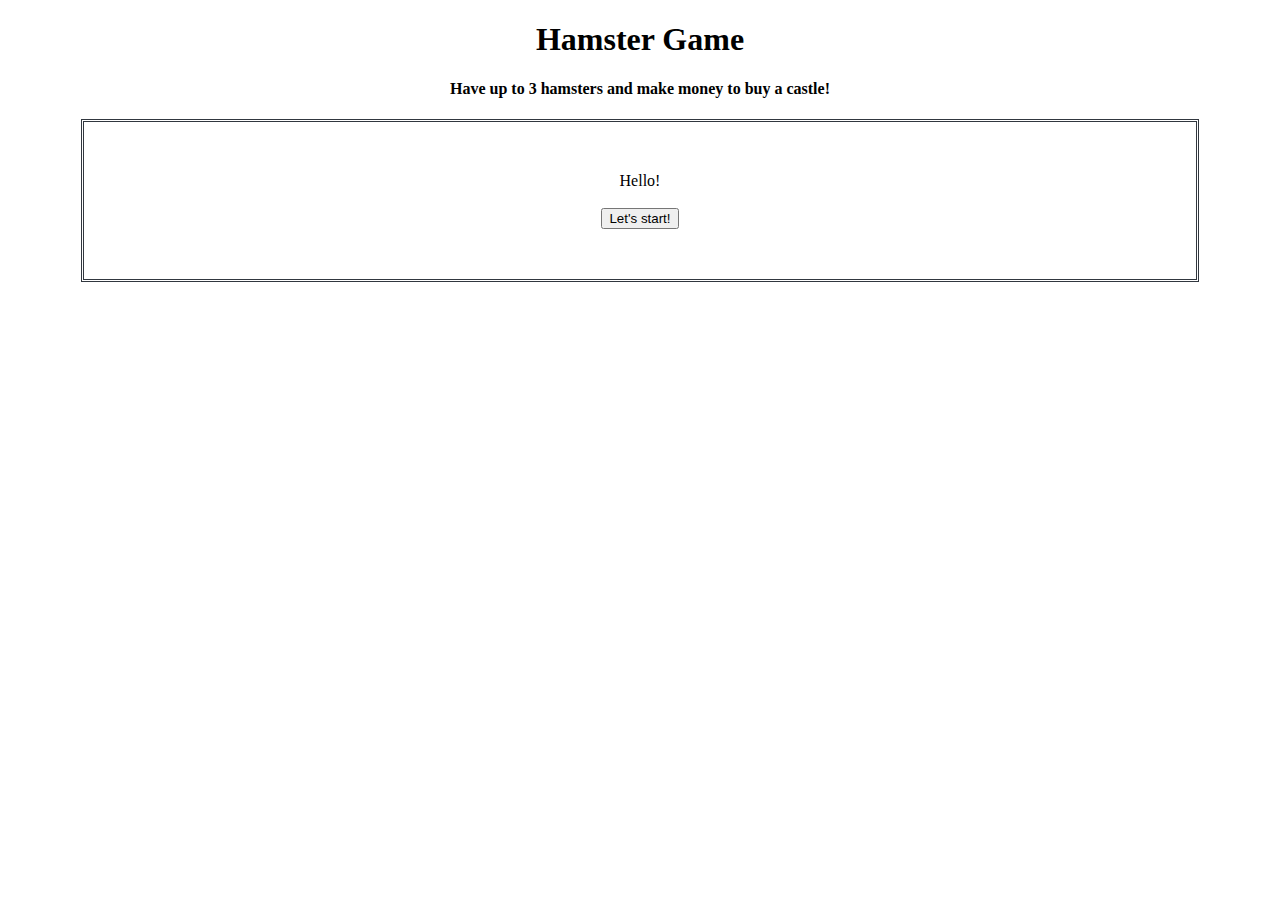
==== index.html @ 91143864 "Initial commit" ====
<!DOCTYPE html>
<html>
	<head>
		<title>Hamster Game</title>
		<link rel="stylesheet" href="css/style.css"/>
	</head>

	<body>
		<h1>Hamster Game</h1>
		<h4>Have up to 3 hamsters and make money to buy a castle!</h4>
		
		<div id="content">
			<div id="beginningDiv">
				<div>Hello!</div>
				<br/>
				<button id="startButton">Let's start!</button>
			</div>

			<div id="formDiv">
				<form id="createHamsters">
					<legend>Your very first hamster!</legend>
					<label for="firstHamsterName">Name</label>
					<input type="text" id="firstHamsterName" name="hamsterName"/>
					<br/>

					<label for="firstHamsterJob">Job</label>
					<button id="running" value="Run">Running</button>
					<button id="walking" value="Walk">Walking</button>
					<button id="cleaning" value="Clean">Cleaning</button>
					<br/>

					<input type="submit" id="submitButton" value="Submit"/>
				</form>
			</div>
		</div>

		<script src="js/app.js"></script>
	</body>
</html>
---- css/style.css ----
html {
	height: 100%;
	font-family: "Comic Sans MS", "Comic Sans", cursive;}

body {
	text-align: center;
	min-height: 100%;}

#content {
	border: 3px double #31373f;
	display: block;
	padding: 30px 50px;
	margin: 20px auto 50px auto;
	width: 80%;
	min-height: 4em;
	overflow: auto;
	text-align: center;}

#beginningDiv {
	margin: 20px auto 20px auto;
	position: center;}

#formDiv {
	display: none;}
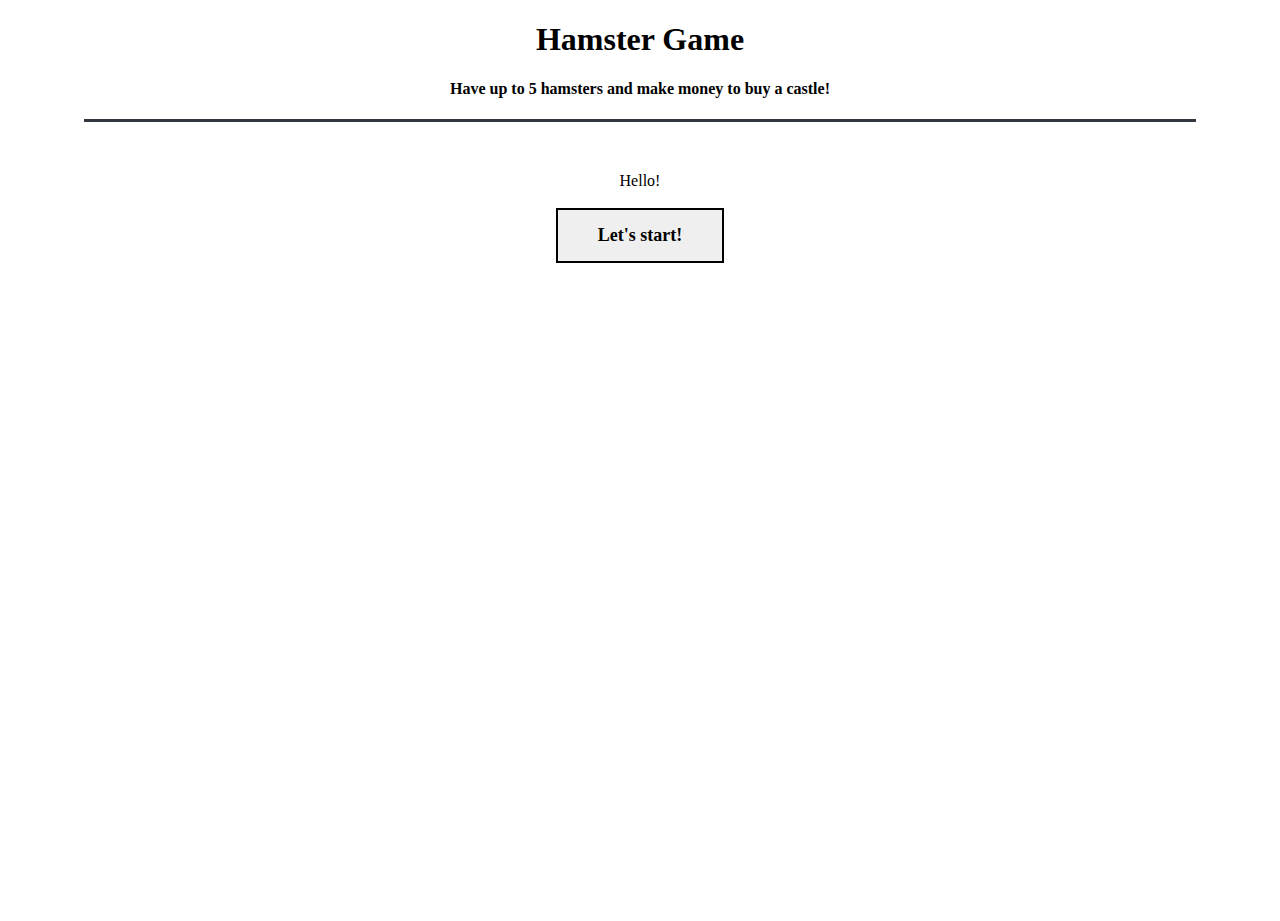
==== commit a2cd7488: "Cleaned up some code" ====
--- a/index.html
+++ b/index.html
@@ -7,7 +7,7 @@
 
 	<body>
 		<h1>Hamster Game</h1>
-		<h4>Have up to 3 hamsters and make money to buy a castle!</h4>
+		<h4>Have up to 5 hamsters and make money to buy a castle!</h4>
 		
 		<div id="content">
 			<div id="beginningDiv">
@@ -17,16 +17,14 @@
 			</div>
 
 			<div id="formDiv">
-				<form id="createHamsters">
+				<form id="createHamster">
 					<legend>Your very first hamster!</legend>
-					<label for="firstHamsterName">Name</label>
-					<input type="text" id="firstHamsterName" name="hamsterName"/>
+					<label for="hamsterName">Name</label>
+					<input type="text" id="hamsterName" name="hamsterName" value="Hamster"/>
 					<br/>
 
-					<label for="firstHamsterJob">Job</label>
-					<button id="running" value="Run">Running</button>
-					<button id="walking" value="Walk">Walking</button>
-					<button id="cleaning" value="Clean">Cleaning</button>
+					<p>First job is walking!</p>
+
 					<br/>
 
 					<input type="submit" id="submitButton" value="Submit"/>
@@ -34,6 +32,6 @@
 			</div>
 		</div>
 
-		<script src="js/app.js"></script>
+		<script src="js/index.js"></script>
 	</body>
 </html>
--- a/css/style.css
+++ b/css/style.css
@@ -1,24 +1,74 @@
 html {
 	height: 100%;
-	font-family: "Comic Sans MS", "Comic Sans", cursive;}
+	font-family: "Comic Sans MS", "Comic Sans", cursive; }
 
 body {
 	text-align: center;
-	min-height: 100%;}
+	min-height: 100%; }
 
 #content {
-	border: 3px double #31373f;
+	border-top: 3px solid #31373f;
 	display: block;
-	padding: 30px 50px;
+	padding: 30px 50px 30px 50px;
 	margin: 20px auto 50px auto;
 	width: 80%;
 	min-height: 4em;
 	overflow: auto;
-	text-align: center;}
+	text-align: center; }
 
-#beginningDiv {
+#goal, #beginningDiv, #statusContent {
 	margin: 20px auto 20px auto;
-	position: center;}
+	position: center; }
+#goal {
+	margin: 0 !important; }
 
-#formDiv {
-	display: none;}
+#formDiv, #hamsterContent, #hamsterFilled {
+	display: none; }
+
+#form {
+	margin: 20px 0 20px 0; }
+#nameInputDiv {
+	padding: 20px; }
+
+button, #submitButton {
+	font-family: inherit;
+        font-weight: bold; }
+#startButton {
+        padding: 15px 40px;
+    	border-style: solid;
+    	font-size: large; }
+/*#submitButton {
+	color: teal;
+	padding: 10px 20px;
+    	border-style: solid;
+    	border-radius: 100px; }
+*/
+#tabs {
+	display: flex;
+	border-bottom-color: black;
+    	border-bottom-style: solid; }
+#hamsterTab, #statusTab {
+	border: black;
+    	border-bottom-style: solid;
+    	background-color: black;
+    	color: white;}
+#hamsterTab:disabled {
+	border: grey;
+	background-color: grey; }
+
+table {
+	width: 100%; }
+th. td {
+	padding: 7px 10px 10px 10px; }
+th {
+	text-transform: uppercase;
+	letter-spacing: 0.1em;
+	font-size: 90%;
+	border-bottom: 2px solid #111111;
+	border-top: 1px solid #999;
+	text-align: left; }
+
+#currentJob p {
+	margin: 0; }
+#jobButtons {
+	display: inline-flex; }
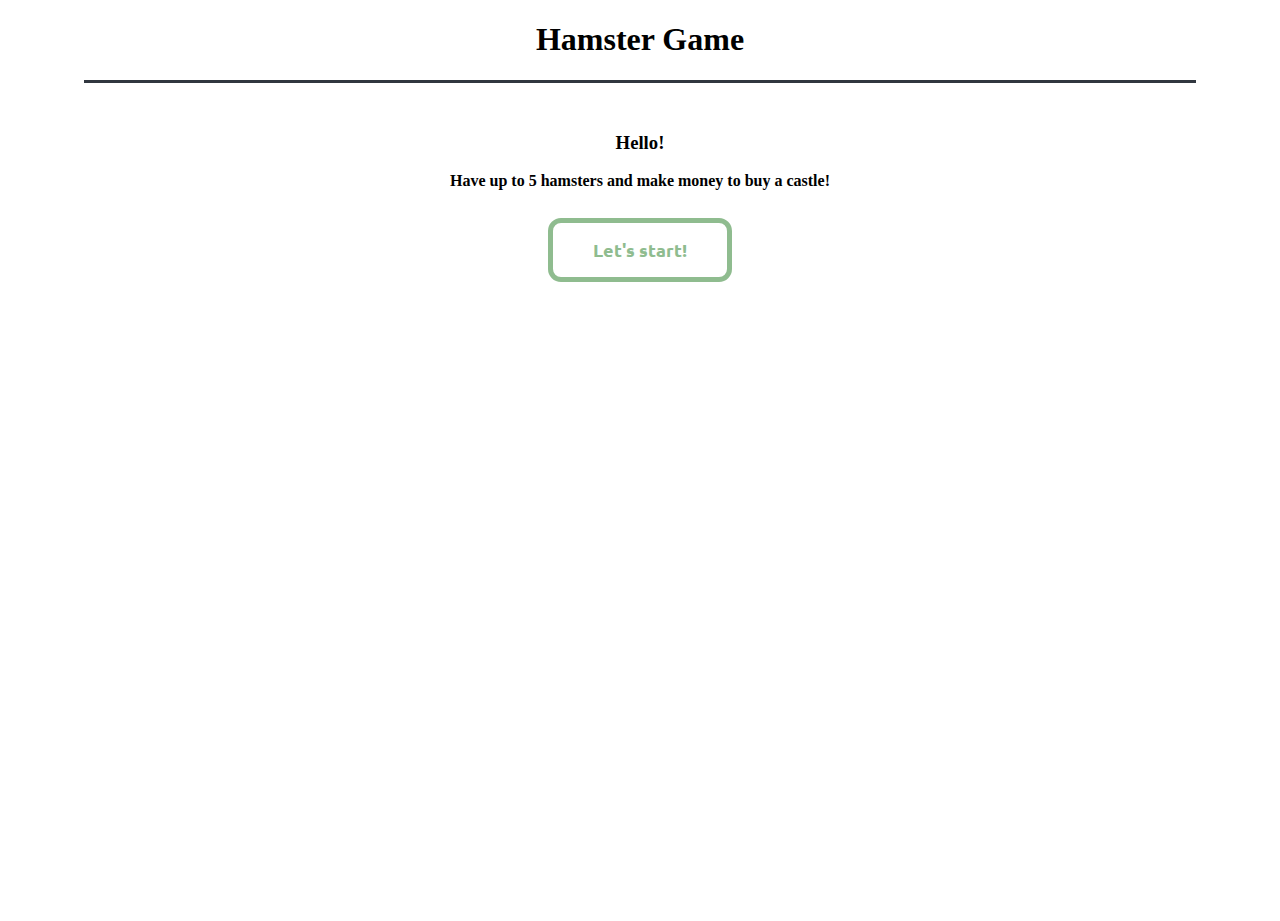
==== commit bfaaf0b2: "First version done" ====
--- a/index.html
+++ b/index.html
@@ -2,16 +2,17 @@
 <html>
 	<head>
 		<title>Hamster Game</title>
+		<link href="https://fonts.googleapis.com/css?family=Ubuntu" rel="stylesheet">
 		<link rel="stylesheet" href="css/style.css"/>
 	</head>
 
 	<body>
 		<h1>Hamster Game</h1>
-		<h4>Have up to 5 hamsters and make money to buy a castle!</h4>
-		
+
 		<div id="content">
 			<div id="beginningDiv">
-				<div>Hello!</div>
+				<h3>Hello!</h3>
+				<h4>Have up to 5 hamsters and make money to buy a castle!</h4>
 				<br/>
 				<button id="startButton">Let's start!</button>
 			</div>
@@ -25,9 +26,7 @@
 
 					<p>First job is walking!</p>
 
-					<br/>
-
-					<input type="submit" id="submitButton" value="Submit"/>
+					<input type="submit" id="submitButton" value="Create"/>
 				</form>
 			</div>
 		</div>
--- a/css/style.css
+++ b/css/style.css
@@ -6,52 +6,85 @@
 	text-align: center;
 	min-height: 100%; }
 
-#content {
+h4 {
+	margin-top: 0;
+	margin-bottom: 0; }
+
+#content, #contentGame {
 	border-top: 3px solid #31373f;
 	display: block;
 	padding: 30px 50px 30px 50px;
-	margin: 20px auto 50px auto;
+	margin: 0px auto 50px auto;
 	width: 80%;
 	min-height: 4em;
 	overflow: auto;
 	text-align: center; }
+#contentGame {
+	padding-top: 0 !important; }
 
-#goal, #beginningDiv, #statusContent {
+#goal {
 	margin: 20px auto 20px auto;
 	position: center; }
-#goal {
-	margin: 0 !important; }
 
-#formDiv, #hamsterContent, #hamsterFilled {
+#jobDescription {
+	list-style: none; }
+
+#formDiv, #hamsterContent, #infoContent{
 	display: none; }
 
 #form {
 	margin: 20px 0 20px 0; }
 #nameInputDiv {
 	padding: 20px; }
+#hamsterName {
+	height: 20px; }
 
 button, #submitButton {
-	font-family: inherit;
+	font-family: 'Ubuntu', sans-serif;
         font-weight: bold; }
+
+#submitButton {
+	margin: 3px;
+	border-style: solid;
+	border-color: royalblue;
+	color: white;
+	background-color: cornflowerblue;
+        padding: 2px 12px;
+    	border-style: solid;
+	font-size: medium; }
+
 #startButton {
+	margin: 10px;
+	border-style: solid;
+	border-width: thick;
+	border-radius: 13px;
+	border-color: darkseagreen;
+	color: darkseagreen;
+	background-color: white;
         padding: 15px 40px;
     	border-style: solid;
     	font-size: large; }
-/*#submitButton {
-	color: teal;
-	padding: 10px 20px;
-    	border-style: solid;
-    	border-radius: 100px; }
-*/
+
 #tabs {
+	height: auto;
 	display: flex;
 	border-bottom-color: black;
     	border-bottom-style: solid; }
-#hamsterTab, #statusTab {
+#hamsterTab, #statusTab, #infoTab {
+	font-size: 15px;
+	border: white;
+    	border-bottom-style: solid;
+    	background-color: white;
+    	color: black;}
+#hamsterTab:focus, #statusTab:focus, #infoTab:focus {
+	font-size: 15px;
 	border: black;
     	border-bottom-style: solid;
     	background-color: black;
-    	color: white;}
+    	color: white;
+	outline: 0; }
+
+
 #hamsterTab:disabled {
 	border: grey;
 	background-color: grey; }
@@ -72,3 +105,69 @@
 	margin: 0; }
 #jobButtons {
 	display: inline-flex; }
+
+#control, #links {
+	margin-top: 30px; }
+
+#buyCastle {
+	margin: 10px;
+	border-style: solid;
+	border-width: thick;
+	border-radius: 13px;
+	border-color: lightgrey;
+	color: lightgrey;
+	background-color: white;
+        padding: 5px 10px;
+    	border-style: solid;
+    	font-size: large; 
+	vertical-align: bottom; }
+#buyCastle:enabled {
+	margin: 10px;
+	border-style: solid;
+	border-width: thick;
+	border-radius: 13px;
+	border-color: crimson;
+	color: crimson;
+	background-color: white;
+        padding: 5px 10px;
+    	border-style: solid;
+    	font-size: large; 
+	vertical-align: bottom; }
+#restartInGamePg {
+	margin: 10px;
+	border-style: solid;
+	border-width: thick;
+	border-radius: 13px;
+	border-color: dimgrey;
+	color: dimgrey;
+	background-color: white;
+        padding: 5px 10px;
+    	border-style: solid;
+    	font-size: large; 
+	vertical-align: bottom; }
+
+#restart {
+	margin: 10px;
+	border-style: solid;
+	border-width: thick;
+	border-radius: 13px;
+	border-color: steelblue;
+	color: steelblue;
+	background-color: white;
+        padding: 15px 40px;
+    	border-style: solid;
+    	font-size: large; 
+	vertical-align: bottom; } 
+#return {
+	margin: 10px;
+	border-style: solid;
+	border-width: thick;
+	border-radius: 13px;
+	border-color: dimgrey;
+	color: dimgrey;
+	background-color: white;
+        padding: 5px 10px;
+    	border-style: solid;
+    	font-size: large; 
+	vertical-align: bottom; } 
+
